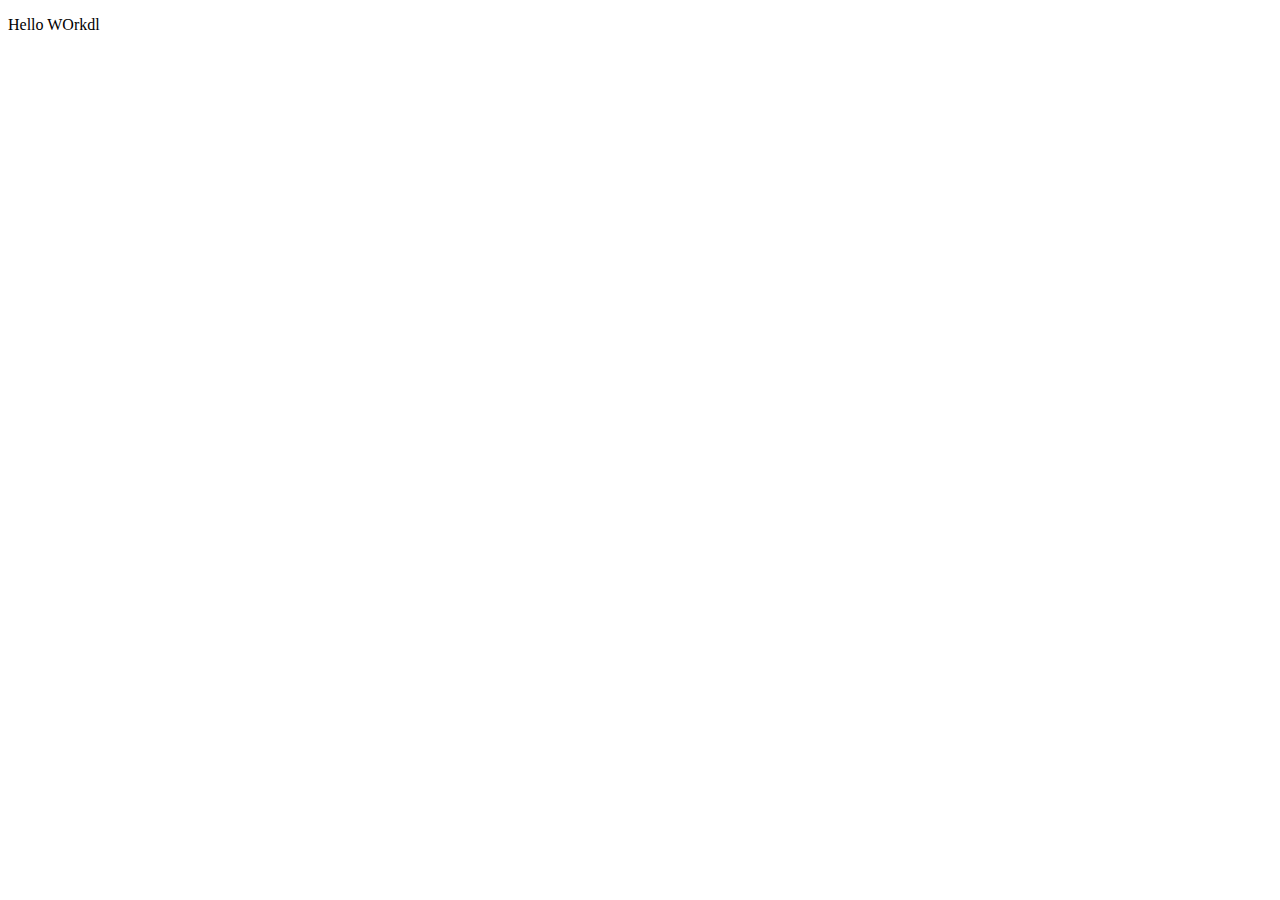
==== index.html @ 3400f9c0 "initial commit" ====
<!DOCTYPE html>
<html lang="en">
<head>
    <meta charset="UTF-8">
    <meta name="viewport" content="width=device-width, initial-scale=1.0">
    <title>Document</title>
</head>
<body>
        <p>Hello WOrkdl</p>
    
</body>
</html>
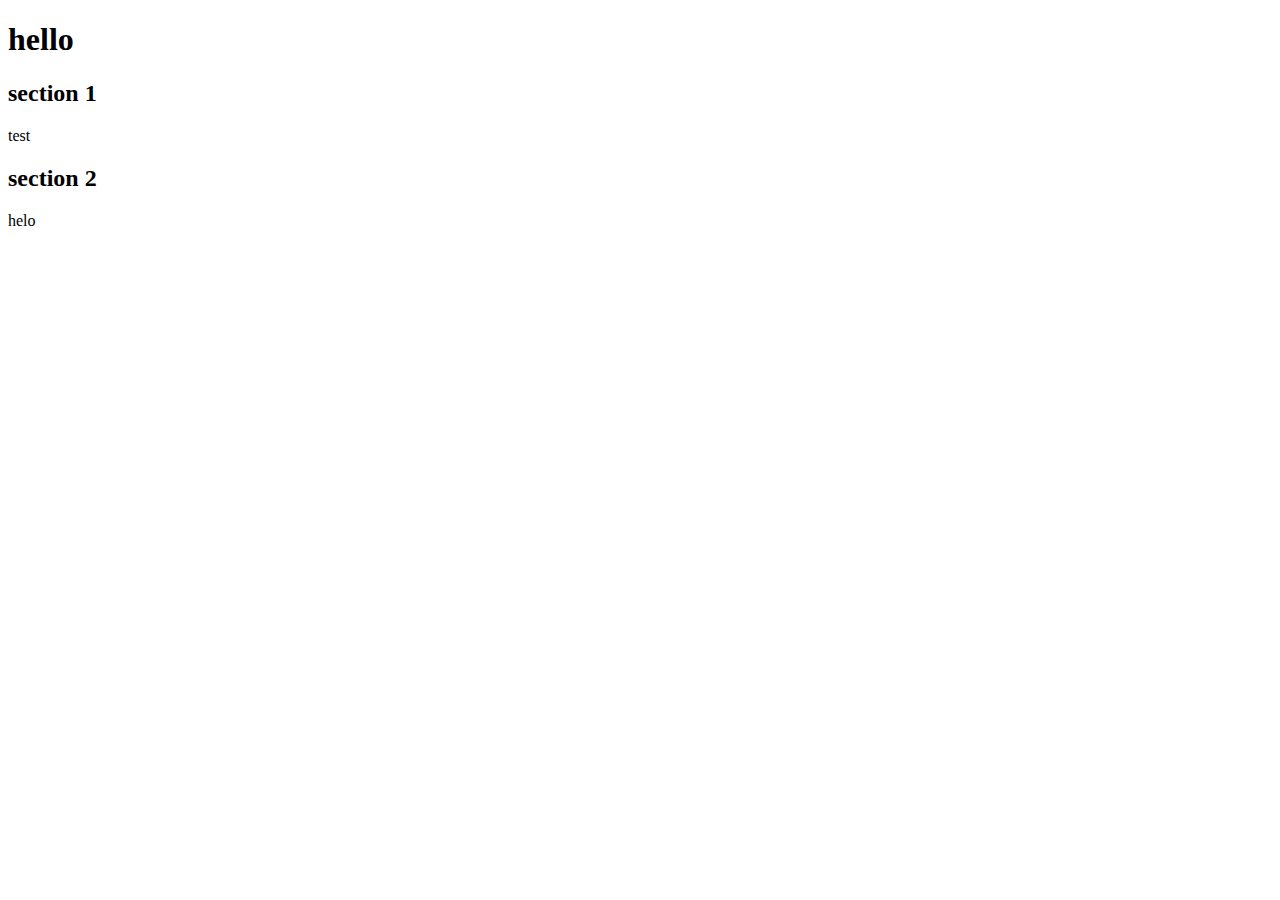
==== commit 83927249: "added heading, main element with two sections" ====
--- a/index.html
+++ b/index.html
@@ -6,7 +6,18 @@
     <title>Document</title>
 </head>
 <body>
-        <p>Hello WOrkdl</p>
+    <h1>hello</h1>
+    <main>
+        <h2>section 1</h2>
+        <section>
+            <p>test</p>
+        </section>
+        <h2>section 2</h2>
+        <section>
+            <p>helo</p>
+        </section>
+    </main>
+    
     
 </body>
 </html>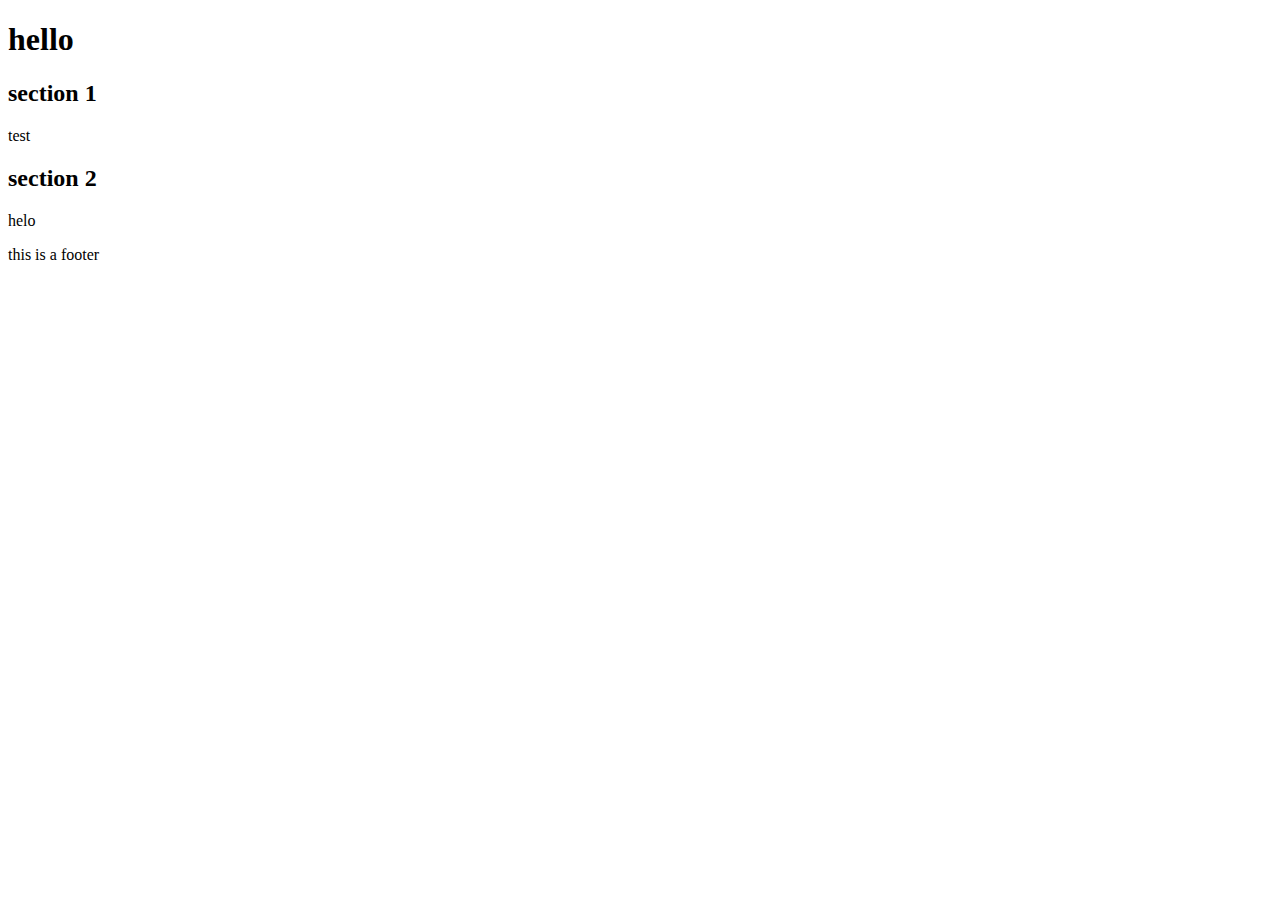
==== commit 0e3df56a: "added footer into html in newBranch" ====
--- a/index.html
+++ b/index.html
@@ -17,6 +17,9 @@
             <p>helo</p>
         </section>
     </main>
+    <footer>
+        <p>this is a footer</p>
+    </footer>
     
     
 </body>
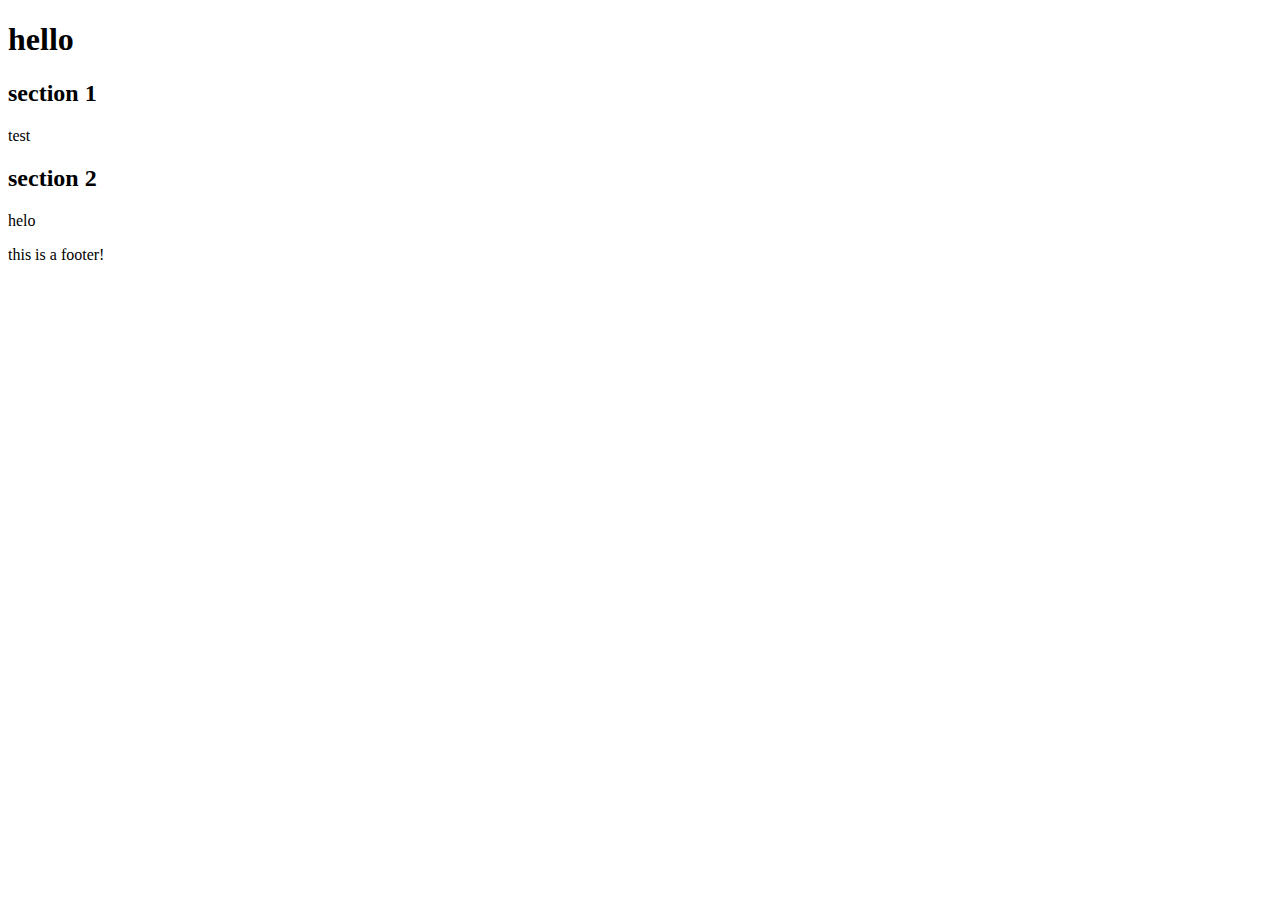
==== commit 7546d0db: "added to footer of index in newBranch" ====
--- a/index.html
+++ b/index.html
@@ -18,7 +18,8 @@
         </section>
     </main>
     <footer>
-        <p>this is a footer</p>
+        <p>this is a footer!</p>
+
     </footer>
     
     
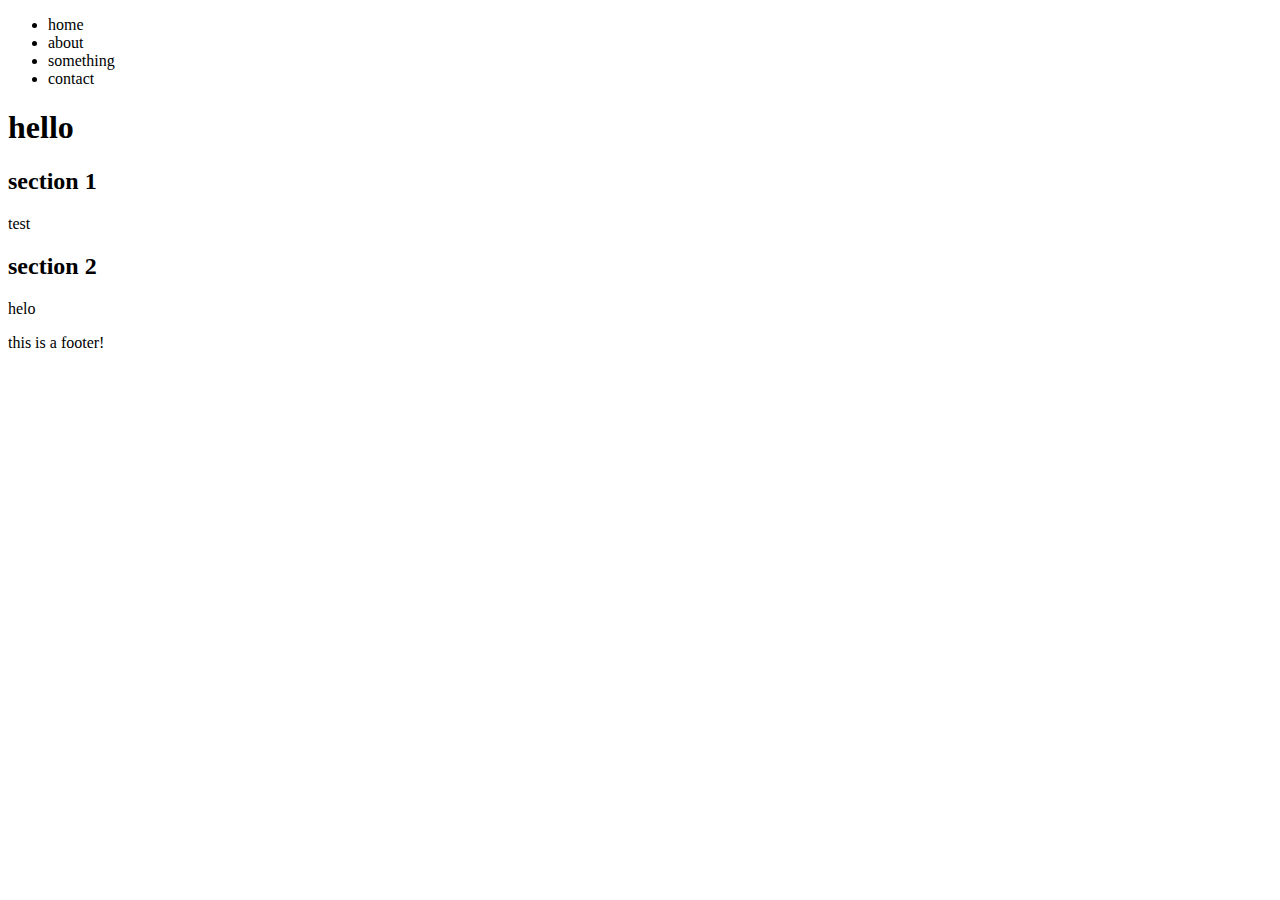
==== commit 902ef2c9: "added nav and header in index html. in anotherBranch" ====
--- a/index.html
+++ b/index.html
@@ -6,6 +6,16 @@
     <title>Document</title>
 </head>
 <body>
+    <header>
+        <nav>
+            <ul>
+                <li>home</li>
+                <li>about</li>
+                <li>something</li>
+                <li>contact</li>
+            </ul>
+        </nav>
+    </header>
     <h1>hello</h1>
     <main>
         <h2>section 1</h2>
